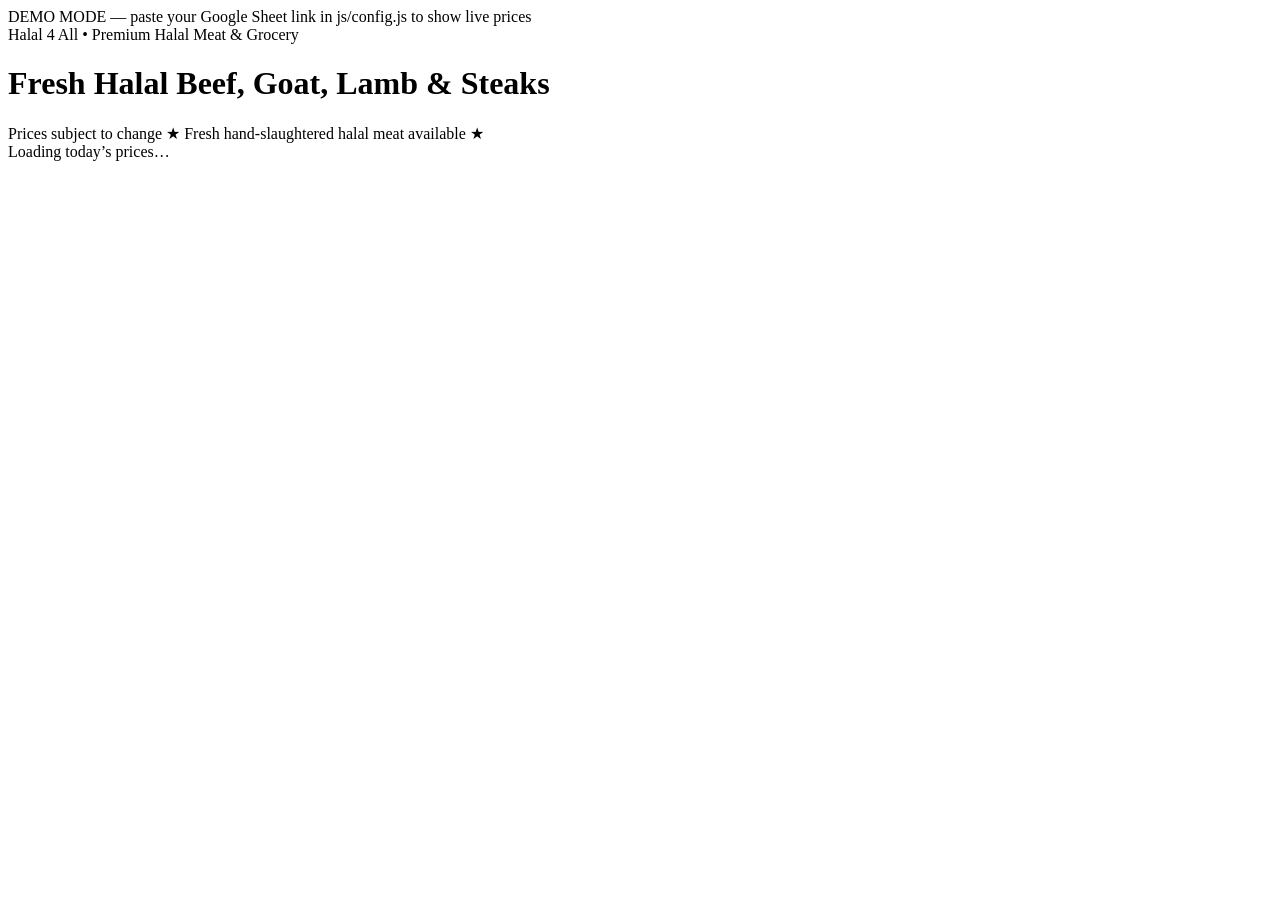
==== meat.html @ 1190ab32 "Add files via upload" ====
<!DOCTYPE html>
<!-- TV 2 — Beef / Goat / Lamb / Steaks. Open this file on the meat TV. -->
<html lang="en">
<head>
  <meta charset="UTF-8" />
  <meta name="viewport" content="width=device-width, initial-scale=1.0" />
  <title>Fresh Halal Beef, Goat, Lamb &amp; Steaks</title>
  <link rel="preconnect" href="https://fonts.googleapis.com" />
  <link rel="preconnect" href="https://fonts.gstatic.com" crossorigin />
  <link href="https://fonts.googleapis.com/css2?family=Playfair+Display:wght@600;700&family=Inter:wght@400;600;700&display=swap" rel="stylesheet" />
  <link rel="stylesheet" href="css/signage.css" />
</head>
<body data-page="meat">
  <div id="demo-bar" class="hidden">DEMO MODE — paste your Google Sheet link in js/config.js to show live prices</div>

  <header>
    <div class="brand">Halal 4 All &bull; Premium Halal Meat &amp; Grocery</div>
    <h1 id="page-heading">Fresh Halal Beef, Goat, Lamb &amp; Steaks</h1>
  </header>

  <main id="board"><!-- items are rendered here by js/signage.js --></main>

  <footer>
    <span>Prices subject to change</span>
    <span class="halal-note">&#9733; Fresh hand-slaughtered halal meat available &#9733;</span>
    <span id="last-updated"></span>
  </footer>

  <div id="loading"><div class="spinner"></div><div>Loading today&rsquo;s prices&hellip;</div></div>
  <div id="error-bar" class="hidden"></div>

  <script src="js/config.js"></script>
  <script src="js/signage.js"></script>
</body>
</html>
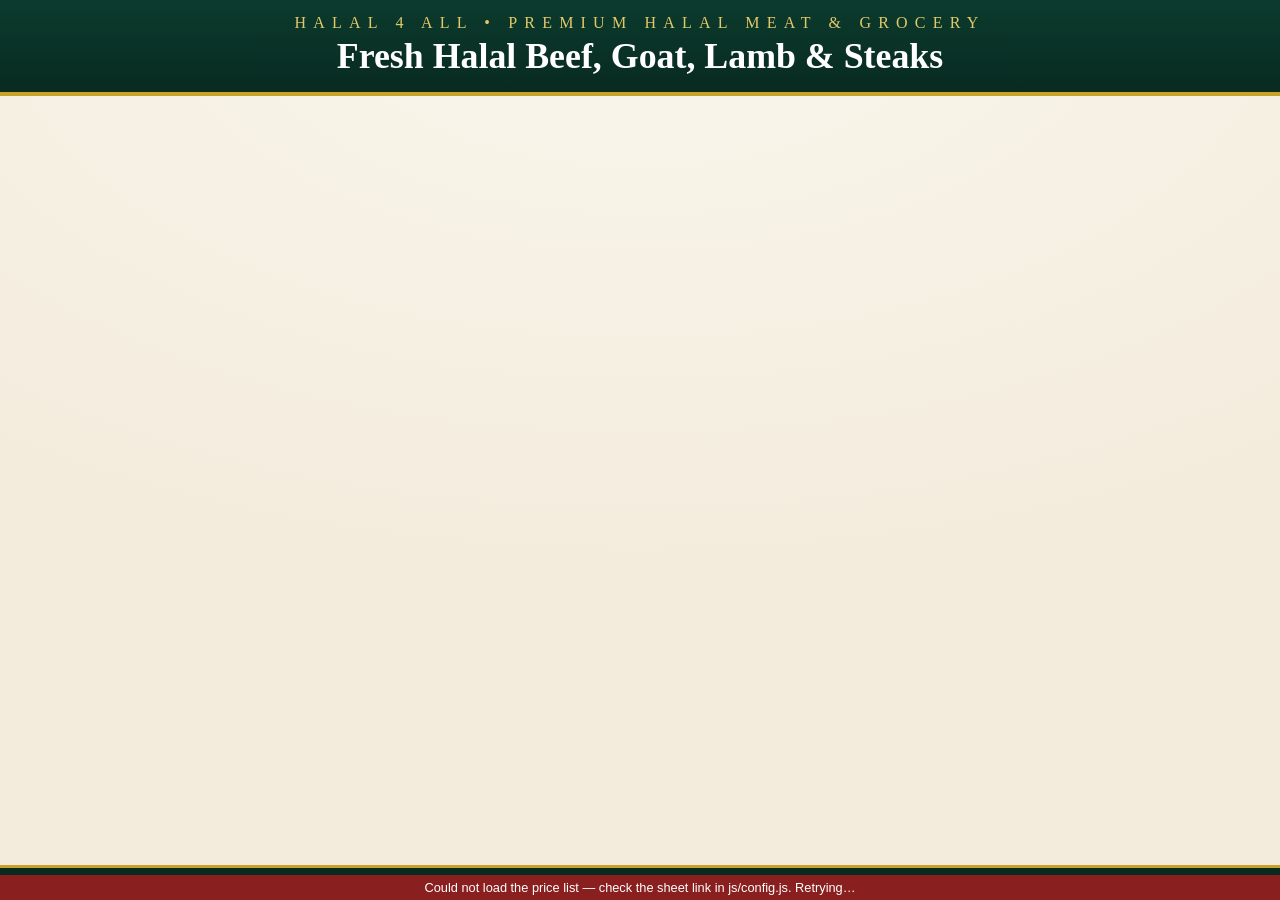
==== commit 8e71ab9b: "Add files via upload" ====
--- a/meat.html
+++ b/meat.html
@@ -21,9 +21,9 @@
   <main id="board"><!-- items are rendered here by js/signage.js --></main>
 
   <footer>
-    <span>Prices subject to change</span>
+    <span class="foot-left">Prices subject to change <span id="last-updated"></span></span>
     <span class="halal-note">&#9733; Fresh hand-slaughtered halal meat available &#9733;</span>
-    <span id="last-updated"></span>
+    <span class="foot-right"><span class="website">halal4allshop.com</span><span id="clock"></span></span>
   </footer>
 
   <div id="loading"><div class="spinner"></div><div>Loading today&rsquo;s prices&hellip;</div></div>
--- a/css/signage.css
+++ b/css/signage.css
@@ -0,0 +1,180 @@
+/* ============================================================
+   HALAL 4 ALL — Digital Signage Styles
+   Designed for 16:9 TVs (1080p / 4K). Sizes use vw units so the
+   layout scales with the screen; --scale is set by signage.js to
+   shrink content automatically until everything fits.
+   ============================================================ */
+
+:root {
+  --green-deep: #0c3b2e;
+  --green-dark: #082a21;
+  --black: #131311;
+  --beige: #f3ecdd;
+  --beige-soft: #faf6ec;
+  --gold: #c9a227;
+  --gold-soft: #e3c869;
+  --white: #ffffff;
+}
+
+* { margin: 0; padding: 0; box-sizing: border-box; }
+
+html, body { height: 100%; overflow: hidden; }
+
+body {
+  display: flex;
+  flex-direction: column;
+  background:
+    radial-gradient(120% 90% at 50% 0%, var(--beige-soft) 0%, var(--beige) 70%);
+  color: var(--black);
+  font-family: "Inter", "Segoe UI", Arial, sans-serif;
+  cursor: none; /* hide mouse pointer on the TV */
+}
+
+/* ---------------- Header ---------------- */
+header {
+  flex: 0 0 auto;
+  background: linear-gradient(180deg, var(--green-deep) 0%, var(--green-dark) 100%);
+  color: var(--white);
+  text-align: center;
+  padding: 1.1vw 2vw 1.2vw;
+  border-bottom: 0.35vw solid var(--gold);
+}
+
+.brand {
+  font-family: "Playfair Display", Georgia, serif;
+  color: var(--gold-soft);
+  font-size: 1.25vw;
+  letter-spacing: 0.45em;
+  text-transform: uppercase;
+  margin-bottom: 0.3vw;
+}
+
+#page-heading {
+  font-family: "Playfair Display", Georgia, serif;
+  font-weight: 700;
+  font-size: 2.8vw;
+  line-height: 1.15;
+}
+
+/* ---------------- Board (item area) ---------------- */
+#board {
+  flex: 1 1 auto;
+  overflow: hidden;
+  padding: 1.2vw 1.6vw;
+  column-gap: 1.6vw;
+}
+
+body[data-page="chicken"] #board { column-count: 3; }
+body[data-page="meat"]    #board { column-count: 4; }
+
+.category { margin-bottom: calc(var(--scale, 1) * 1.1vw); }
+
+.category-title {
+  font-family: "Playfair Display", Georgia, serif;
+  font-size: calc(var(--scale, 1) * 1.55vw);
+  color: var(--green-deep);
+  border-bottom: 0.18vw solid var(--gold);
+  padding-bottom: 0.25vw;
+  margin-bottom: 0.45vw;
+  text-transform: uppercase;
+  letter-spacing: 0.06em;
+  break-after: avoid;            /* keep title attached to its items */
+}
+
+.items { list-style: none; }
+
+.item {
+  display: flex;
+  align-items: baseline;
+  gap: 0.5vw;
+  font-size: calc(var(--scale, 1) * 1.18vw);
+  line-height: calc(var(--scale, 1) * 1.85vw);
+  break-inside: avoid;           /* never split a row across columns */
+}
+
+.item-name { white-space: nowrap; overflow: hidden; text-overflow: ellipsis; }
+
+.item-dots {
+  flex: 1 1 auto;
+  border-bottom: 0.14vw dotted rgba(19, 19, 17, 0.35);
+  transform: translateY(-0.28vw);
+  min-width: 1vw;
+}
+
+.item-price {
+  font-weight: 700;
+  font-variant-numeric: tabular-nums;
+  color: var(--green-deep);
+  white-space: nowrap;
+}
+
+.empty {
+  font-size: 2vw;
+  text-align: center;
+  padding-top: 8vw;
+  color: var(--green-deep);
+}
+
+/* ---------------- Footer ---------------- */
+footer {
+  flex: 0 0 auto;
+  display: flex;
+  justify-content: space-between;
+  align-items: center;
+  background: var(--green-dark);
+  color: var(--beige);
+  border-top: 0.25vw solid var(--gold);
+  padding: 0.55vw 1.6vw;
+  font-size: 0.95vw;
+  letter-spacing: 0.04em;
+}
+
+footer .halal-note { color: var(--gold-soft); font-weight: 600; }
+#last-updated { opacity: 0.6; font-size: 0.8vw; margin-left: 0.6vw; }
+
+.foot-right { display: flex; align-items: center; gap: 1.2vw; }
+.website { color: var(--gold-soft); font-weight: 700; letter-spacing: 0.08em; }
+#clock {
+  font-weight: 700;
+  font-size: 1.2vw;
+  font-variant-numeric: tabular-nums;
+  color: var(--white);
+}
+
+/* ---------------- Status overlays ---------------- */
+.hidden { display: none !important; }
+
+#loading {
+  position: fixed;
+  inset: 0;
+  display: flex;
+  flex-direction: column;
+  align-items: center;
+  justify-content: center;
+  gap: 1.5vw;
+  background: var(--beige);
+  z-index: 20;
+  color: var(--green-deep);
+  font-size: 1.6vw;
+}
+
+.spinner {
+  width: 4vw;
+  height: 4vw;
+  border: 0.45vw solid rgba(12, 59, 46, 0.2);
+  border-top-color: var(--gold);
+  border-radius: 50%;
+  animation: spin 0.9s linear infinite;
+}
+@keyframes spin { to { transform: rotate(360deg); } }
+
+#error-bar, #demo-bar {
+  position: fixed;
+  left: 0; right: 0;
+  text-align: center;
+  font-size: 1vw;
+  padding: 0.4vw;
+  z-index: 30;
+}
+#error-bar { bottom: 0; background: #8a1f1f; color: var(--white); }
+#demo-bar  { top: 0; background: var(--gold); color: var(--black); font-weight: 600; }
